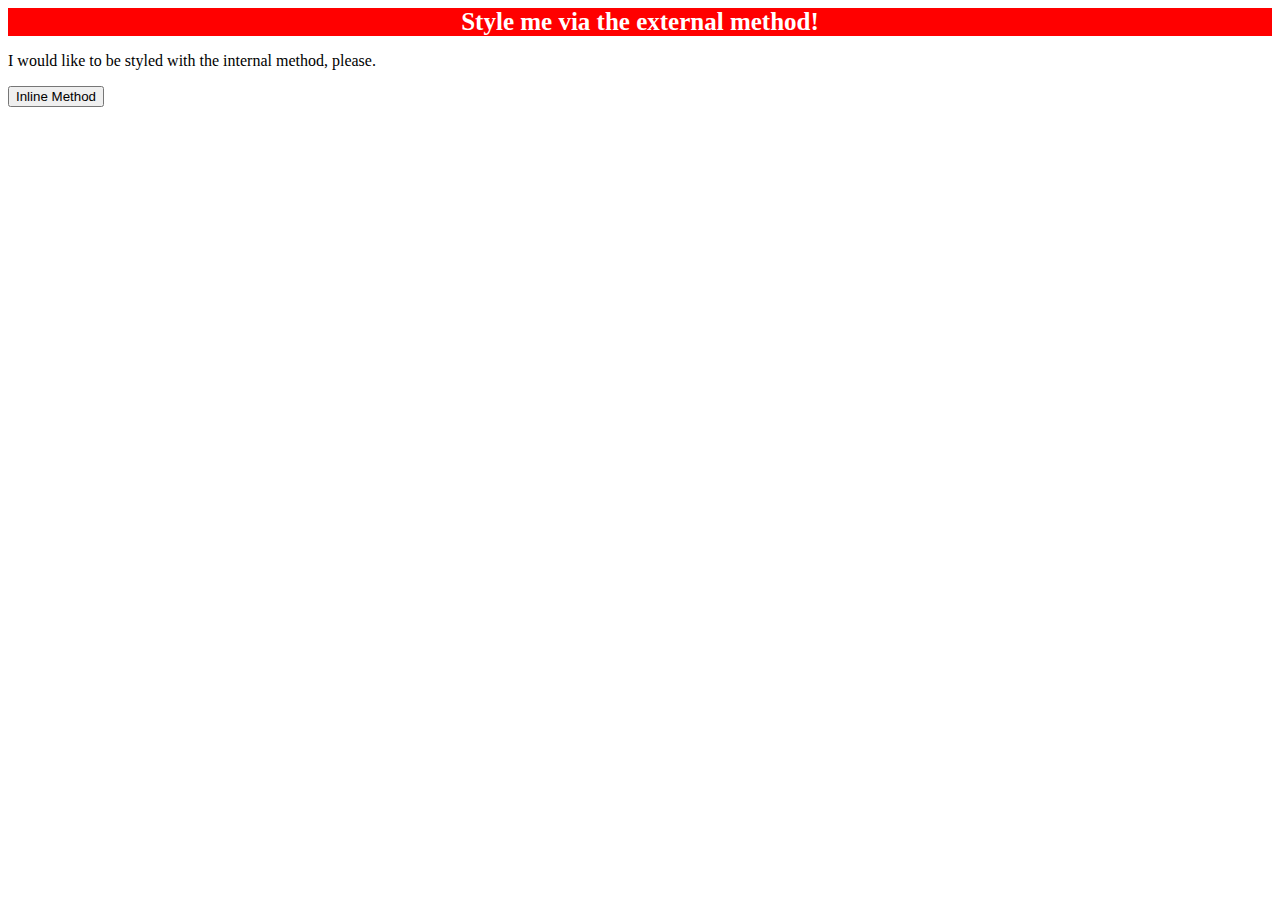
==== foundations/intro-to-css/01-css-methods/index.html @ b2132c41 "Add CSS for the external task." ====
<!DOCTYPE html>
<html lang="en">
  <head>
    <meta charset="UTF-8">
    <meta http-equiv="X-UA-Compatible" content="IE=edge">
    <meta name="viewport" content="width=device-width, initial-scale=1.0">
    <link href="styles.css" rel="stylesheet">
    <title>Methods for Adding CSS</title>
  </head>
  <body>
    <div>Style me via the external method!</div>
    <p>I would like to be styled with the internal method, please.</p>
    <button>Inline Method</button>
  </body>
</html>
---- foundations/intro-to-css/01-css-methods/styles.css ----
div {
    background-color: red;
    color: white;
    font-size: 25px;
    text-align: center;
    font-weight: bold;
}
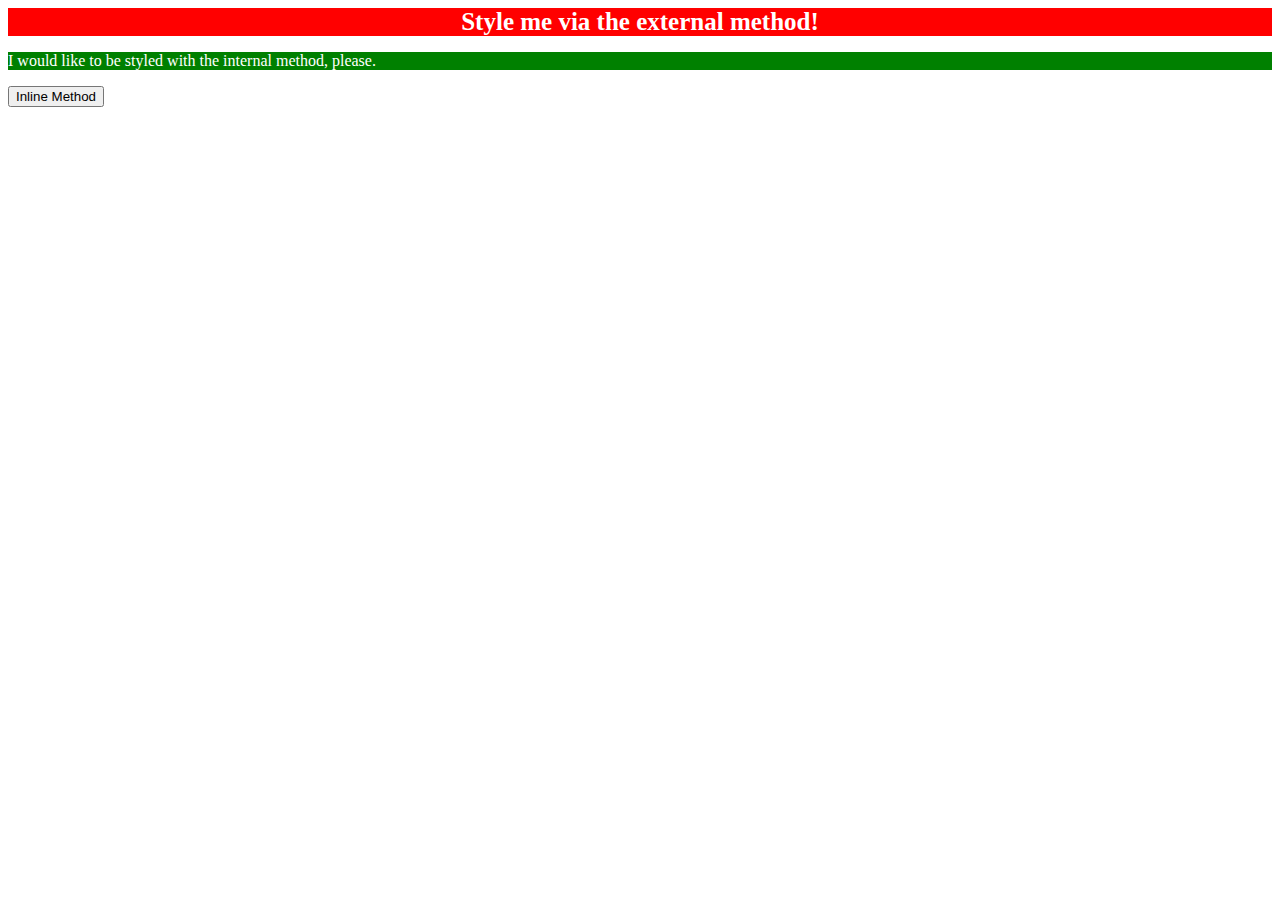
==== commit 1e4ab8e8: "Add CSS for the internal task." ====
--- a/foundations/intro-to-css/01-css-methods/index.html
+++ b/foundations/intro-to-css/01-css-methods/index.html
@@ -5,6 +5,13 @@
     <meta http-equiv="X-UA-Compatible" content="IE=edge">
     <meta name="viewport" content="width=device-width, initial-scale=1.0">
     <link href="styles.css" rel="stylesheet">
+    <style>
+      p {
+        background-color: green;
+        color: white;
+      }
+    </style>
+
     <title>Methods for Adding CSS</title>
   </head>
   <body>
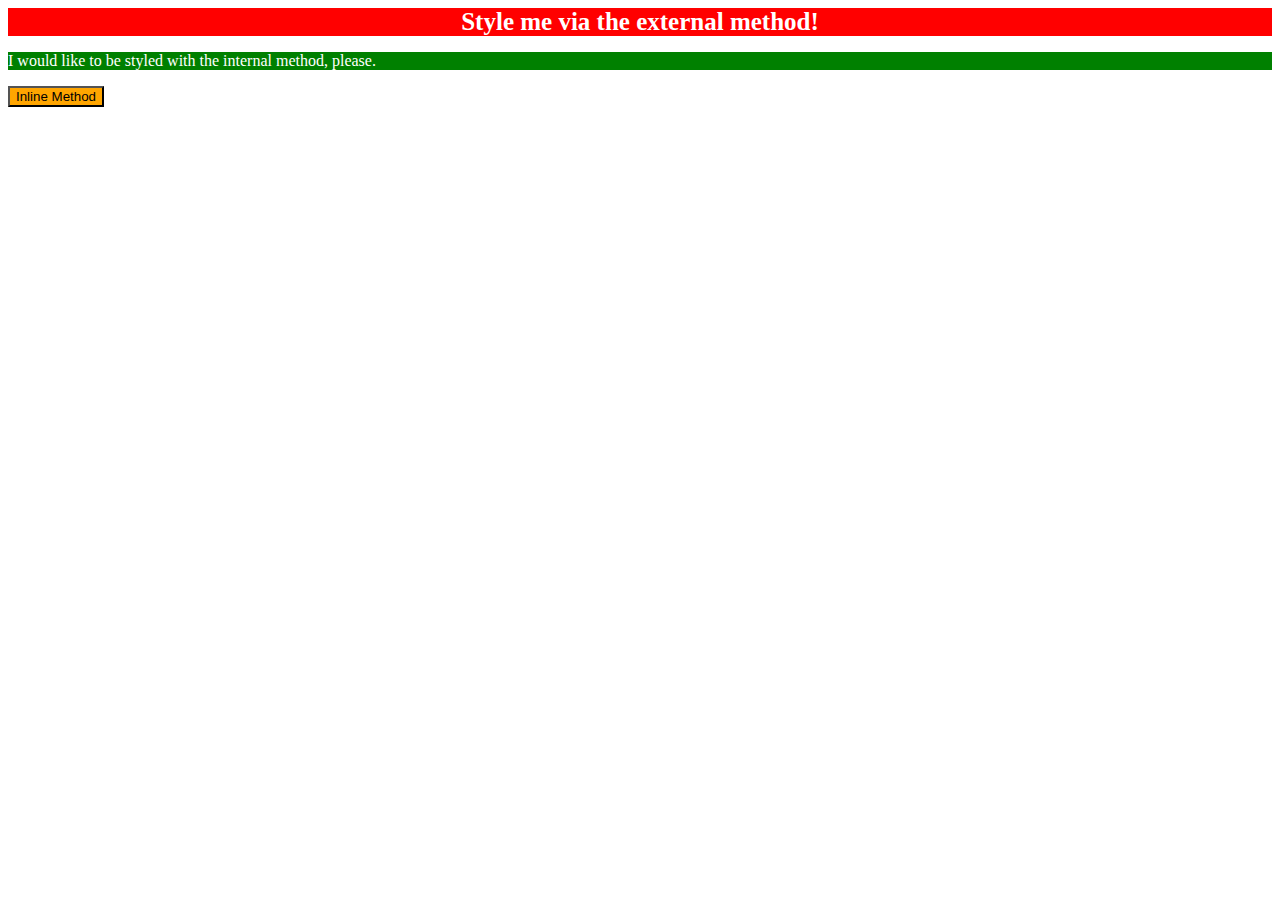
==== commit f44f5064: "Add CSS for the inline task." ====
--- a/foundations/intro-to-css/01-css-methods/index.html
+++ b/foundations/intro-to-css/01-css-methods/index.html
@@ -17,6 +17,6 @@
   <body>
     <div>Style me via the external method!</div>
     <p>I would like to be styled with the internal method, please.</p>
-    <button>Inline Method</button>
+    <button style="background-color: orange;">Inline Method</button>
   </body>
 </html>